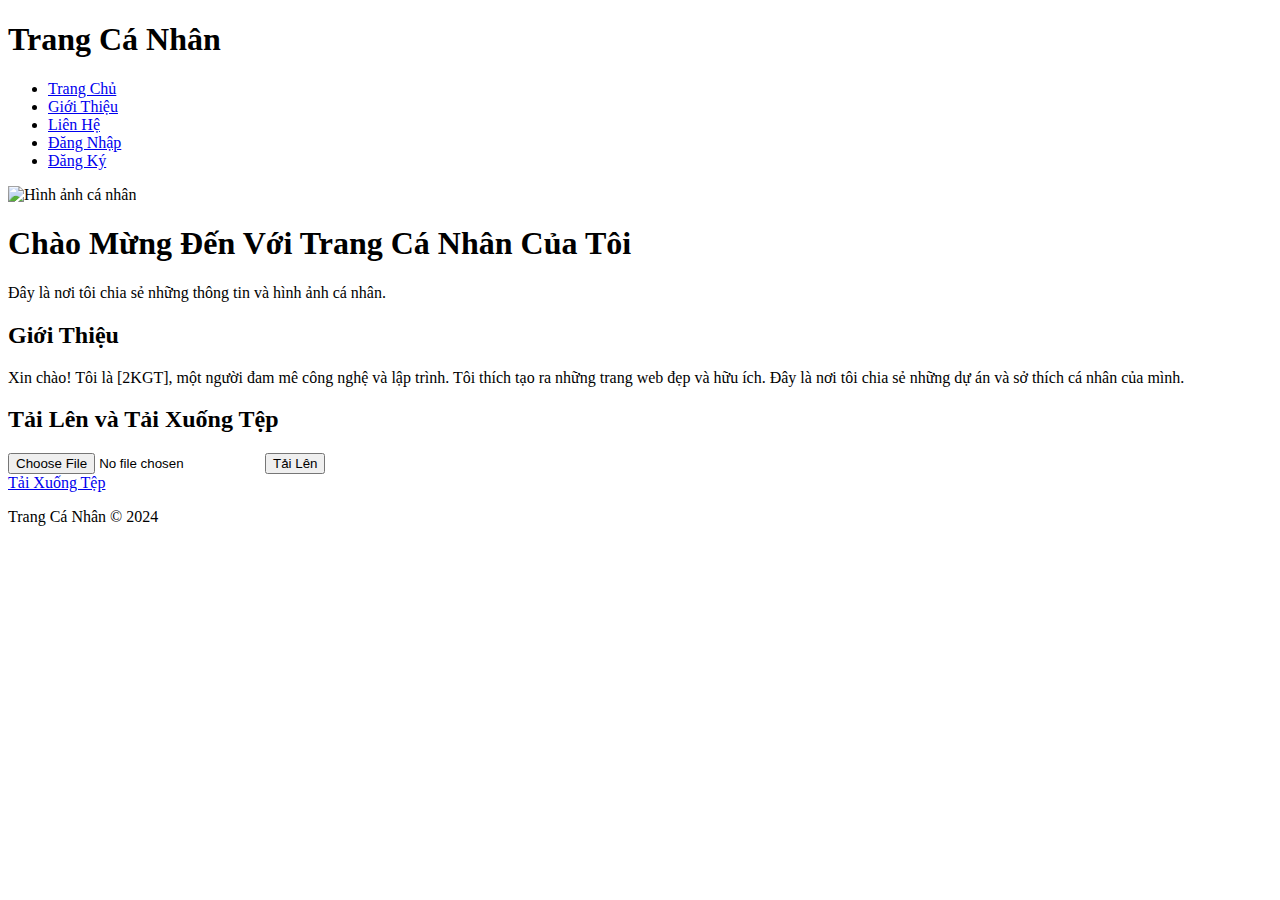
==== index.html @ 40bf0b4b "Update index.html" ====
<!DOCTYPE html>
<html lang="vi">
    <header>
    <div class="container">
        <div id="branding">
            <h1><span class="highlight">Trang</span> Cá Nhân</h1>
        </div>
        <nav>
            <ul>
                <li><a href="#">Trang Chủ</a></li>
                <li><a href="#">Giới Thiệu</a></li>
                <li><a href="#">Liên Hệ</a></li>
                <li><a href="login.html">Đăng Nhập</a></li>
                <li><a href="register.html">Đăng Ký</a></li>
            </ul>
        </nav>
    </div>
</header>
   <section class="showcase">
    <div class="container">
        <img src="images/your-image.jpg" alt="Hình ảnh cá nhân" class="fade-in">
        <h1>Chào Mừng Đến Với Trang Cá Nhân Của Tôi</h1>
        <p>Đây là nơi tôi chia sẻ những thông tin và hình ảnh cá nhân.</p>
    </div>
</section>

    <section class="content">
        <h2>Giới Thiệu</h2>
        <p>Xin chào! Tôi là [2KGT], một người đam mê công nghệ và lập trình. Tôi thích tạo ra những trang web đẹp và hữu ích. Đây là nơi tôi chia sẻ những dự án và sở thích cá nhân của mình.</p>
    </section>

    <section class="upload-download">
        <h2>Tải Lên và Tải Xuống Tệp</h2>
        <form id="upload-form">
            <input type="file" id="file-input">
            <button type="submit">Tải Lên</button>
        </form>
        <div id="file-list">
            <a href="files/your-file.pdf" download>Tải Xuống Tệp</a>
        </div>
    </section>

    <footer>
        <p>Trang Cá Nhân © 2024</p>
    </footer>

    <script src="script.js"></script>
</body>
</html>
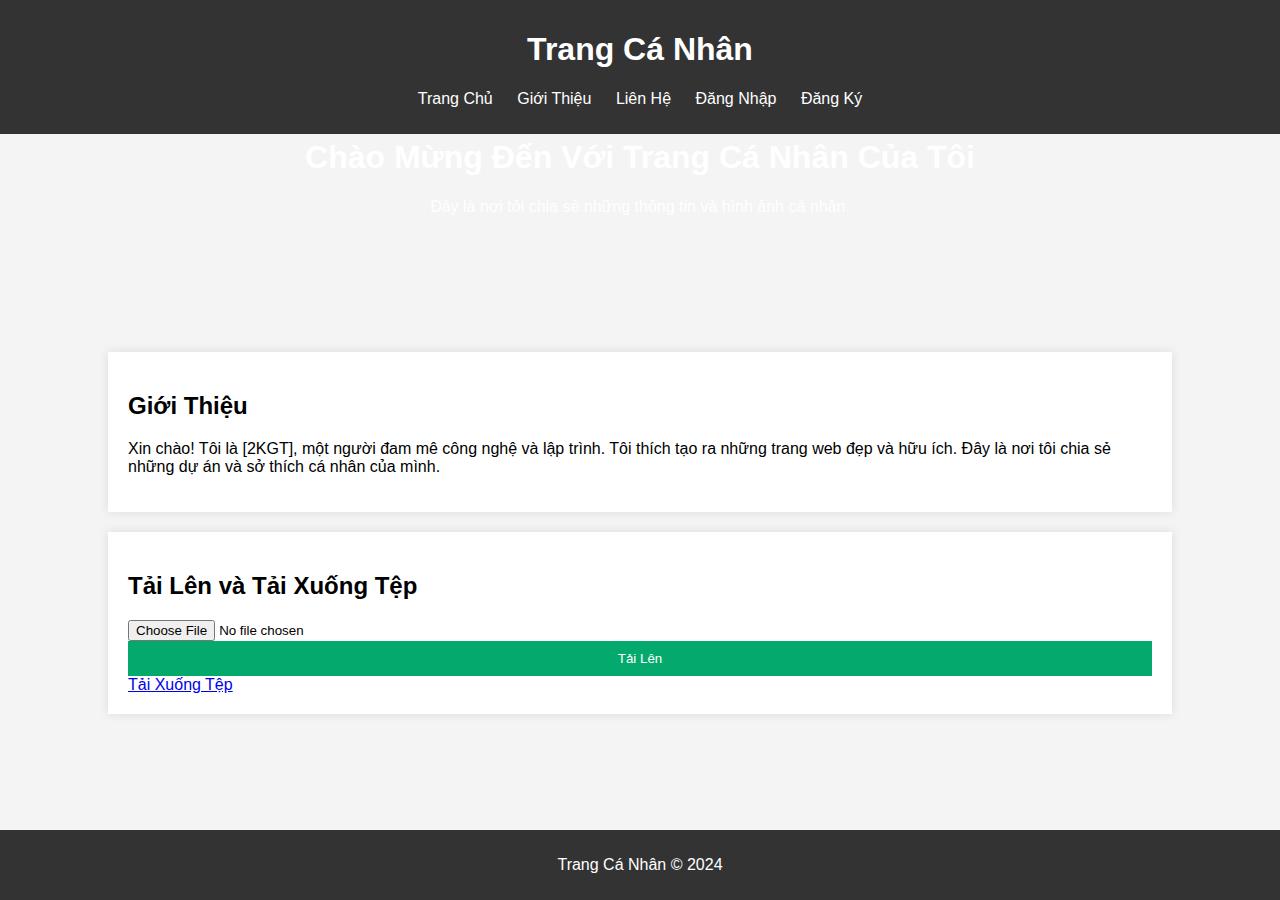
==== commit 1f5feae3: "Update index.html" ====
--- a/index.html
+++ b/index.html
@@ -1,5 +1,11 @@
 <!DOCTYPE html>
 <html lang="vi">
+    <head>
+    <meta charset="UTF-8">
+    <meta name="viewport" content="width=device-width, initial-scale=1.0">
+    <link rel="stylesheet" href="styles.css">
+</head>
+<body>
     <header>
     <div class="container">
         <div id="branding">
@@ -41,7 +47,7 @@
     </section>
 
     <footer>
-        <p>Trang Cá Nhân © 2024</p>
+        <p>Trang Cá Nhân &copy; 2024</p>
     </footer>
 
     <script src="script.js"></script>
--- a/styles.css
+++ b/styles.css
@@ -0,0 +1,131 @@
+/* Styles for login page */
+.login-container {
+    width: 300px;
+    margin: 50px auto;
+    padding: 20px;
+    border: 1px solid #ccc;
+    background-color: #fff;
+    box-shadow: 0 0 10px rgba(0, 0, 0, 0.1);
+    text-align: center;
+}
+
+.login-container h2 {
+    margin-bottom: 20px;
+}
+
+.form-group {
+    margin-bottom: 15px;
+    text-align: left;
+}
+
+.form-group label {
+    display: block;
+    margin-bottom: 5px;
+}
+
+.form-group input {
+    width: 100%;
+    padding: 8px;
+    box-sizing: border-box;
+}
+
+button {
+    width: 100%;
+    padding: 10px;
+    background-color: #04AA6D;
+    color: white;
+    border: none;
+    cursor: pointer;
+}
+
+button:hover {
+    opacity: 0.8;
+}
+
+.form-footer {
+    margin-top: 10px;
+    text-align: left;
+}
+
+.form-footer label {
+    display: inline-block;
+}
+
+.form-footer a {
+    float: right;
+    text-decoration: none;
+    color: #04AA6D;
+}
+body {
+    font-family: Arial, sans-serif;
+    margin: 0;
+    padding: 0;
+    background-color: #f4f4f4;
+}
+
+header {
+    background: #333;
+    color: #fff;
+    padding: 10px 0;
+    text-align: center;
+    position: fixed;
+    width: 100%;
+    top: 0;
+    z-index: 1000;
+}
+
+header nav ul {
+    list-style: none;
+    padding: 0;
+}
+
+header nav ul li {
+    display: inline;
+    margin: 0 10px;
+}
+
+header nav ul li a {
+    color: #fff;
+    text-decoration: none;
+}
+
+.showcase {
+    text-align: center;
+    padding: 100px 0;
+    background: url('images/your-image.jpg') no-repeat center center/cover;
+    color: #fff;
+}
+
+.showcase .fade-in {
+    animation: fadeIn 2s ease-in-out;
+}
+
+@keyframes fadeIn {
+    from { opacity: 0; }
+    to { opacity: 1; }
+}
+
+.content, .upload-download {
+    padding: 20px;
+    background: #fff;
+    margin: 20px auto;
+    width: 80%;
+    box-shadow: 0 0 10px rgba(0, 0, 0, 0.1);
+}
+
+footer {
+    background: #333;
+    color: #fff;
+    text-align: center;
+    padding: 10px 0;
+    position: fixed;
+    width: 100%;
+    bottom: 0;
+}
+
+.form-footer a:hover {
+    text-decoration: underline;
+}
+html {
+    scroll-behavior: smooth;
+}
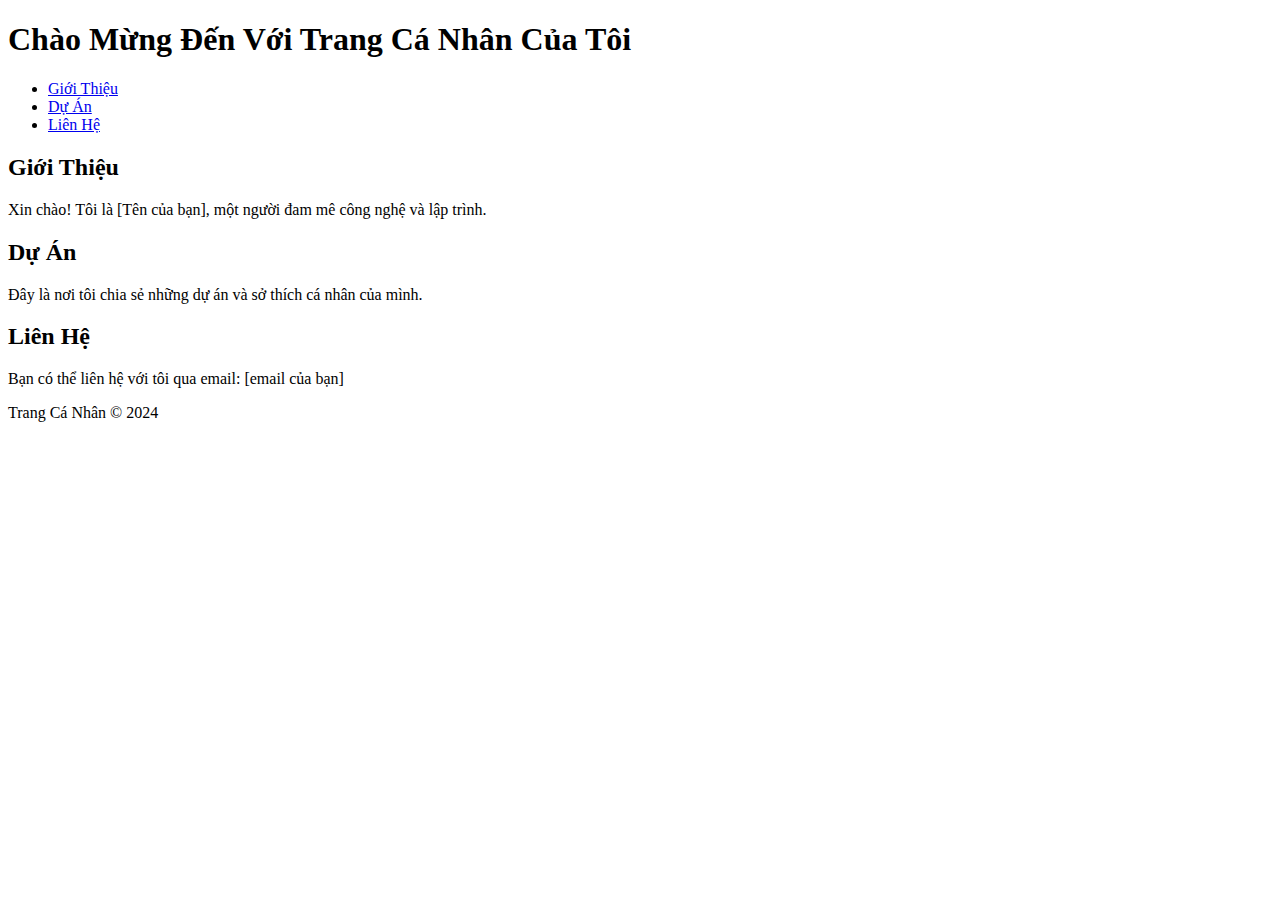
==== commit 6ef645f5: "Update index.html" ====
--- a/index.html
+++ b/index.html
@@ -1,55 +1,36 @@
 <!DOCTYPE html>
-<html lang="vi">
-    <head>
+<html lang="en">
+<head>
     <meta charset="UTF-8">
     <meta name="viewport" content="width=device-width, initial-scale=1.0">
-    <link rel="stylesheet" href="styles.css">
+    <title>Trang Cá Nhân</title>
+    <link rel="stylesheet" href="style.css">
 </head>
 <body>
     <header>
-    <div class="container">
-        <div id="branding">
-            <h1><span class="highlight">Trang</span> Cá Nhân</h1>
-        </div>
-        <nav>
-            <ul>
-                <li><a href="#">Trang Chủ</a></li>
-                <li><a href="#">Giới Thiệu</a></li>
-                <li><a href="#">Liên Hệ</a></li>
-                <li><a href="login.html">Đăng Nhập</a></li>
-                <li><a href="register.html">Đăng Ký</a></li>
-            </ul>
-        </nav>
-    </div>
-</header>
-   <section class="showcase">
-    <div class="container">
-        <img src="images/your-image.jpg" alt="Hình ảnh cá nhân" class="fade-in">
         <h1>Chào Mừng Đến Với Trang Cá Nhân Của Tôi</h1>
-        <p>Đây là nơi tôi chia sẻ những thông tin và hình ảnh cá nhân.</p>
-    </div>
-</section>
-
-    <section class="content">
+    </header>
+    <nav>
+        <ul>
+            <li><a href="#about">Giới Thiệu</a></li>
+            <li><a href="#projects">Dự Án</a></li>
+            <li><a href="#contact">Liên Hệ</a></li>
+        </ul>
+    </nav>
+    <section id="about">
         <h2>Giới Thiệu</h2>
-        <p>Xin chào! Tôi là [2KGT], một người đam mê công nghệ và lập trình. Tôi thích tạo ra những trang web đẹp và hữu ích. Đây là nơi tôi chia sẻ những dự án và sở thích cá nhân của mình.</p>
+        <p>Xin chào! Tôi là [Tên của bạn], một người đam mê công nghệ và lập trình.</p>
     </section>
-
-    <section class="upload-download">
-        <h2>Tải Lên và Tải Xuống Tệp</h2>
-        <form id="upload-form">
-            <input type="file" id="file-input">
-            <button type="submit">Tải Lên</button>
-        </form>
-        <div id="file-list">
-            <a href="files/your-file.pdf" download>Tải Xuống Tệp</a>
-        </div>
+    <section id="projects">
+        <h2>Dự Án</h2>
+        <p>Đây là nơi tôi chia sẻ những dự án và sở thích cá nhân của mình.</p>
     </section>
-
+    <section id="contact">
+        <h2>Liên Hệ</h2>
+        <p>Bạn có thể liên hệ với tôi qua email: [email của bạn]</p>
+    </section>
     <footer>
-        <p>Trang Cá Nhân &copy; 2024</p>
+        <p>Trang Cá Nhân © 2024</p>
     </footer>
-
-    <script src="script.js"></script>
 </body>
 </html>
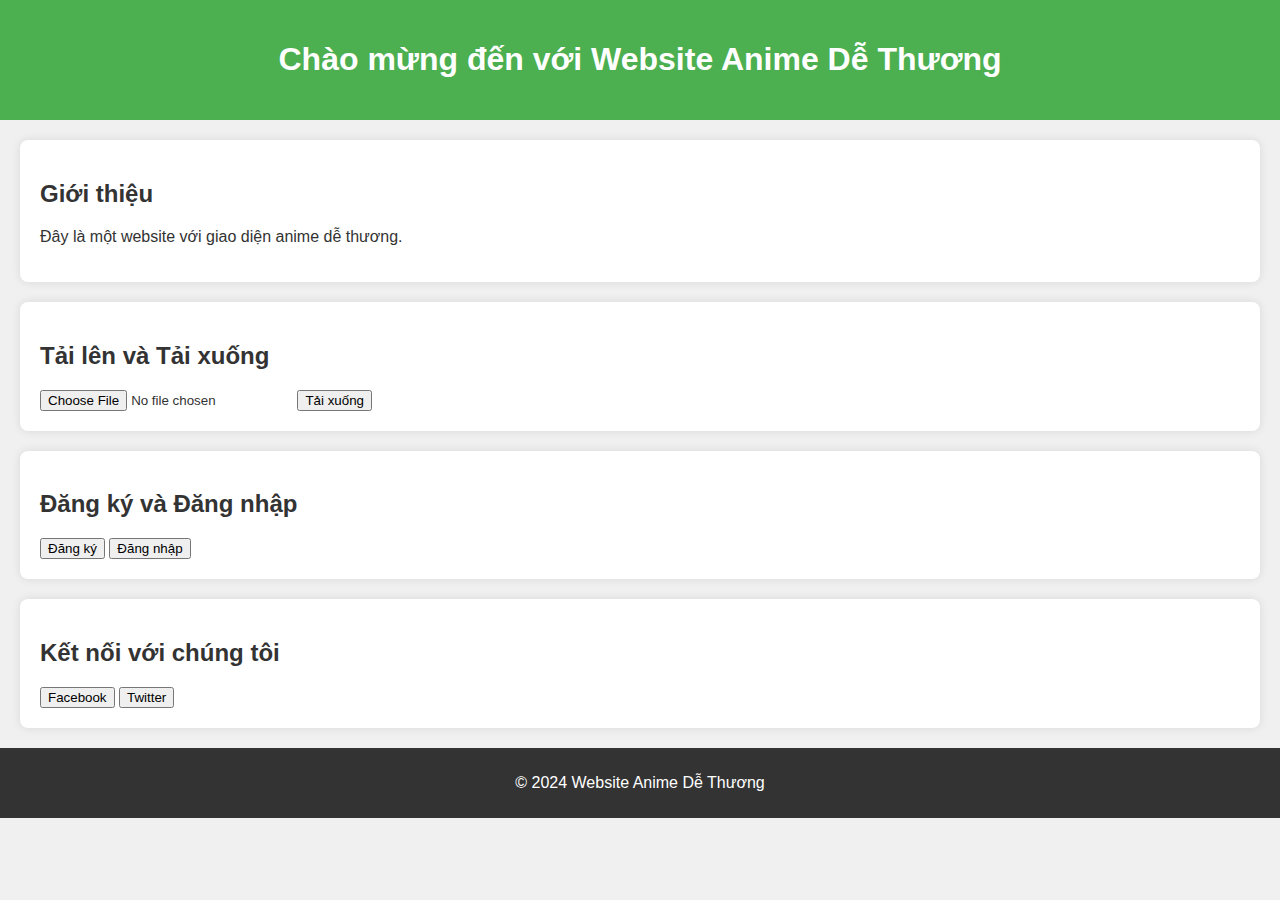
==== commit e7139181: "Update index.html" ====
--- a/index.html
+++ b/index.html
@@ -1,36 +1,38 @@
 <!DOCTYPE html>
-<html lang="en">
+<html lang="vi">
 <head>
     <meta charset="UTF-8">
     <meta name="viewport" content="width=device-width, initial-scale=1.0">
-    <title>Trang Cá Nhân</title>
-    <link rel="stylesheet" href="style.css">
+    <title>Website Anime Dễ Thương</title>
+    <link rel="stylesheet" href="styles.css">
 </head>
 <body>
     <header>
-        <h1>Chào Mừng Đến Với Trang Cá Nhân Của Tôi</h1>
+        <h1>Chào mừng đến với Website Anime Dễ Thương</h1>
     </header>
-    <nav>
-        <ul>
-            <li><a href="#about">Giới Thiệu</a></li>
-            <li><a href="#projects">Dự Án</a></li>
-            <li><a href="#contact">Liên Hệ</a></li>
-        </ul>
-    </nav>
-    <section id="about">
-        <h2>Giới Thiệu</h2>
-        <p>Xin chào! Tôi là [Tên của bạn], một người đam mê công nghệ và lập trình.</p>
-    </section>
-    <section id="projects">
-        <h2>Dự Án</h2>
-        <p>Đây là nơi tôi chia sẻ những dự án và sở thích cá nhân của mình.</p>
-    </section>
-    <section id="contact">
-        <h2>Liên Hệ</h2>
-        <p>Bạn có thể liên hệ với tôi qua email: [email của bạn]</p>
-    </section>
+    <main>
+        <section id="intro">
+            <h2>Giới thiệu</h2>
+            <p>Đây là một website với giao diện anime dễ thương.</p>
+        </section>
+        <section id="upload-download">
+            <h2>Tải lên và Tải xuống</h2>
+            <input type="file" id="upload" name="upload">
+            <button id="download">Tải xuống</button>
+        </section>
+        <section id="auth">
+            <h2>Đăng ký và Đăng nhập</h2>
+            <button id="signup">Đăng ký</button>
+            <button id="login">Đăng nhập</button>
+        </section>
+        <section id="social">
+            <h2>Kết nối với chúng tôi</h2>
+            <button id="facebook">Facebook</button>
+            <button id="twitter">Twitter</button>
+        </section>
+    </main>
     <footer>
-        <p>Trang Cá Nhân © 2024</p>
+        <p>© 2024 Website Anime Dễ Thương</p>
     </footer>
 </body>
 </html>
--- a/styles.css
+++ b/styles.css
@@ -0,0 +1,51 @@
+/* Đặt font và màu nền cho toàn bộ trang */
+body {
+    font-family: 'Arial', sans-serif;
+    background-color: #f0f0f0;
+    color: #333;
+    margin: 0;
+    padding: 0;
+}
+
+/* Định dạng cho phần header */
+header {
+    background-color: #4CAF50;
+    color: white;
+    padding: 20px;
+    text-align: center;
+}
+
+/* Định dạng cho menu điều hướng */
+nav ul {
+    list-style-type: none;
+    padding: 0;
+    text-align: center;
+    background-color: #333;
+}
+
+nav ul li {
+    display: inline;
+    margin: 0 10px;
+}
+
+nav ul li a {
+    color: white;
+    text-decoration: none;
+}
+
+/* Định dạng cho các phần nội dung */
+section {
+    padding: 20px;
+    margin: 20px;
+    background-color: white;
+    border-radius: 8px;
+    box-shadow: 0 0 10px rgba(0, 0, 0, 0.1);
+}
+
+/* Định dạng cho phần footer */
+footer {
+    text-align: center;
+    padding: 10px;
+    background-color: #333;
+    color: white;
+}
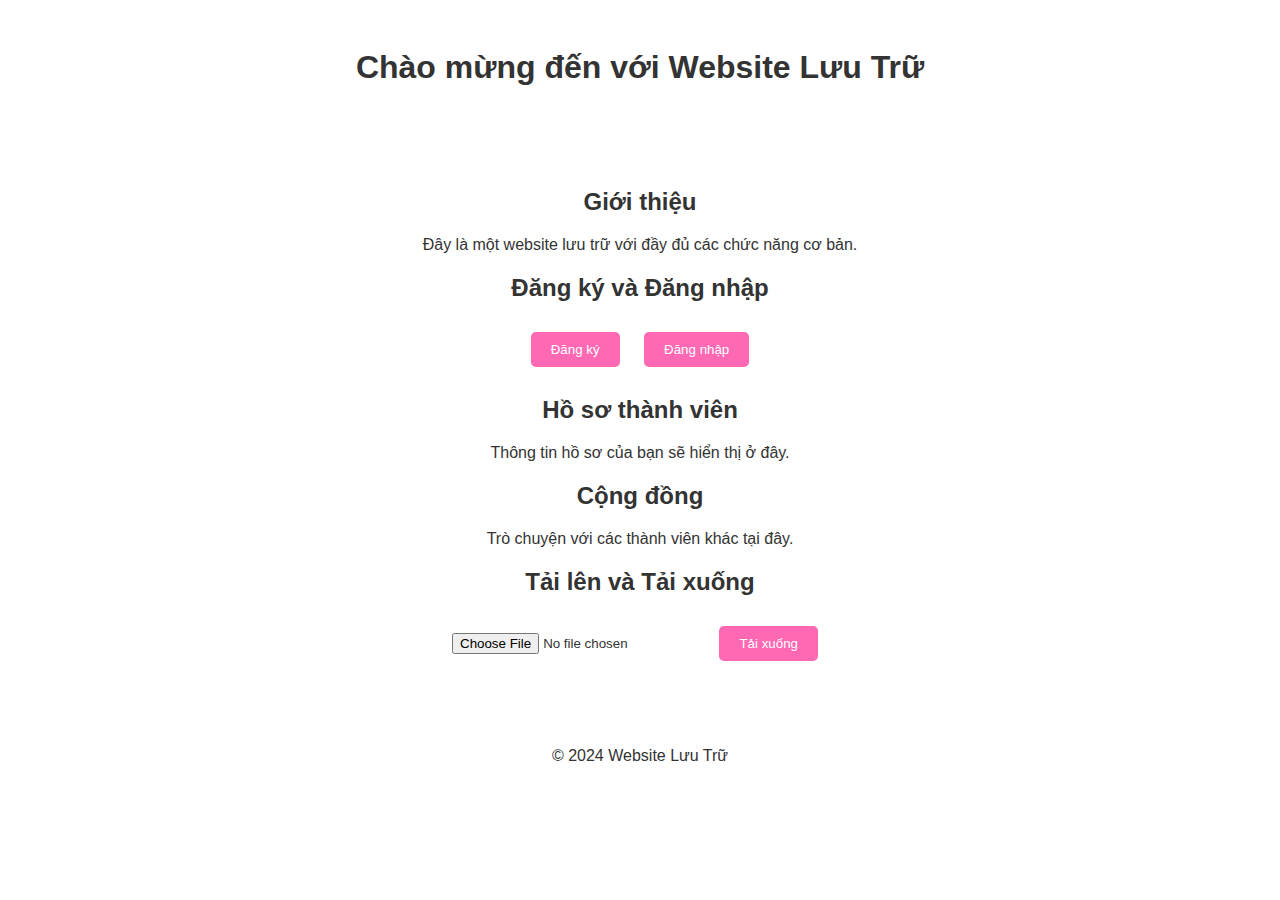
==== commit 55ba3137: "Update index.html" ====
--- a/index.html
+++ b/index.html
@@ -3,36 +3,39 @@
 <head>
     <meta charset="UTF-8">
     <meta name="viewport" content="width=device-width, initial-scale=1.0">
-    <title>Website Anime Dễ Thương</title>
+    <title>Website Lưu Trữ</title>
     <link rel="stylesheet" href="styles.css">
 </head>
 <body>
     <header>
-        <h1>Chào mừng đến với Website Anime Dễ Thương</h1>
+        <h1>Chào mừng đến với Website Lưu Trữ</h1>
     </header>
     <main>
         <section id="intro">
             <h2>Giới thiệu</h2>
-            <p>Đây là một website với giao diện anime dễ thương.</p>
+            <p>Đây là một website lưu trữ với đầy đủ các chức năng cơ bản.</p>
+        </section>
+        <section id="auth">
+            <h2>Đăng ký và Đăng nhập</h2>
+            <button id="signup">Đăng ký</button>
+            <button id="login">Đăng nhập</button>
+        </section>
+        <section id="profile">
+            <h2>Hồ sơ thành viên</h2>
+            <p>Thông tin hồ sơ của bạn sẽ hiển thị ở đây.</p>
+        </section>
+        <section id="community">
+            <h2>Cộng đồng</h2>
+            <p>Trò chuyện với các thành viên khác tại đây.</p>
         </section>
         <section id="upload-download">
             <h2>Tải lên và Tải xuống</h2>
             <input type="file" id="upload" name="upload">
             <button id="download">Tải xuống</button>
         </section>
-        <section id="auth">
-            <h2>Đăng ký và Đăng nhập</h2>
-            <button id="signup">Đăng ký</button>
-            <button id="login">Đăng nhập</button>
-        </section>
-        <section id="social">
-            <h2>Kết nối với chúng tôi</h2>
-            <button id="facebook">Facebook</button>
-            <button id="twitter">Twitter</button>
-        </section>
     </main>
     <footer>
-        <p>© 2024 Website Anime Dễ Thương</p>
+        <p>© 2024 Website Lưu Trữ</p>
     </footer>
 </body>
 </html>
--- a/styles.css
+++ b/styles.css
@@ -1,51 +1,33 @@
-/* Đặt font và màu nền cho toàn bộ trang */
 body {
-    font-family: 'Arial', sans-serif;
-    background-color: #f0f0f0;
+    font-family: Arial, sans-serif;
+    background-image: url('anime-background.jpg');
+    background-size: cover;
     color: #333;
-    margin: 0;
-    padding: 0;
-}
-
-/* Định dạng cho phần header */
-header {
-    background-color: #4CAF50;
-    color: white;
-    padding: 20px;
     text-align: center;
 }
 
-/* Định dạng cho menu điều hướng */
-nav ul {
-    list-style-type: none;
-    padding: 0;
-    text-align: center;
-    background-color: #333;
+header, footer {
+    background-color: rgba(255, 255, 255, 0.8);
+    padding: 20px;
 }
 
-nav ul li {
-    display: inline;
-    margin: 0 10px;
+main {
+    background-color: rgba(255, 255, 255, 0.8);
+    margin: 20px;
+    padding: 20px;
+    border-radius: 10px;
 }
 
-nav ul li a {
+button {
+    background-color: #ff69b4;
     color: white;
-    text-decoration: none;
+    border: none;
+    padding: 10px 20px;
+    margin: 10px;
+    border-radius: 5px;
+    cursor: pointer;
 }
 
-/* Định dạng cho các phần nội dung */
-section {
-    padding: 20px;
-    margin: 20px;
-    background-color: white;
-    border-radius: 8px;
-    box-shadow: 0 0 10px rgba(0, 0, 0, 0.1);
+button:hover {
+    background-color: #ff1493;
 }
-
-/* Định dạng cho phần footer */
-footer {
-    text-align: center;
-    padding: 10px;
-    background-color: #333;
-    color: white;
-}
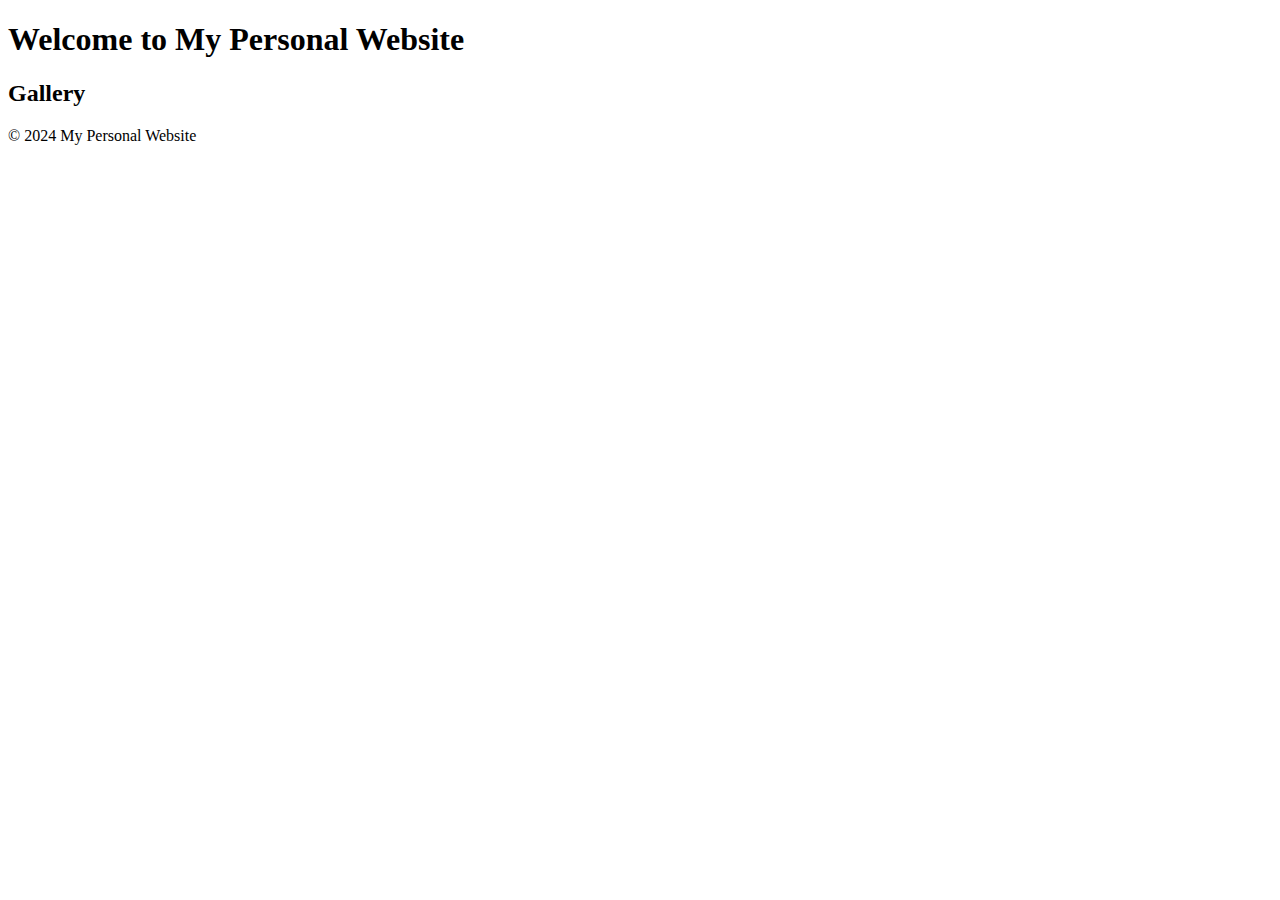
==== commit b477a96c: "Update index.html" ====
--- a/index.html
+++ b/index.html
@@ -1,41 +1,23 @@
 <!DOCTYPE html>
-<html lang="vi">
+<html lang="en">
 <head>
     <meta charset="UTF-8">
     <meta name="viewport" content="width=device-width, initial-scale=1.0">
-    <title>Website Lưu Trữ</title>
-    <link rel="stylesheet" href="styles.css">
+    <title>My Personal Website</title>
+    <link rel="stylesheet" href="{{ url_for('static', filename='css/style.css') }}">
 </head>
 <body>
     <header>
-        <h1>Chào mừng đến với Website Lưu Trữ</h1>
+        <h1>Welcome to My Personal Website</h1>
     </header>
     <main>
-        <section id="intro">
-            <h2>Giới thiệu</h2>
-            <p>Đây là một website lưu trữ với đầy đủ các chức năng cơ bản.</p>
-        </section>
-        <section id="auth">
-            <h2>Đăng ký và Đăng nhập</h2>
-            <button id="signup">Đăng ký</button>
-            <button id="login">Đăng nhập</button>
-        </section>
-        <section id="profile">
-            <h2>Hồ sơ thành viên</h2>
-            <p>Thông tin hồ sơ của bạn sẽ hiển thị ở đây.</p>
-        </section>
-        <section id="community">
-            <h2>Cộng đồng</h2>
-            <p>Trò chuyện với các thành viên khác tại đây.</p>
-        </section>
-        <section id="upload-download">
-            <h2>Tải lên và Tải xuống</h2>
-            <input type="file" id="upload" name="upload">
-            <button id="download">Tải xuống</button>
+        <section>
+            <h2>Gallery</h2>
+            <!-- Add your images and videos here -->
         </section>
     </main>
     <footer>
-        <p>© 2024 Website Lưu Trữ</p>
+        <p>© 2024 My Personal Website</p>
     </footer>
 </body>
 </html>
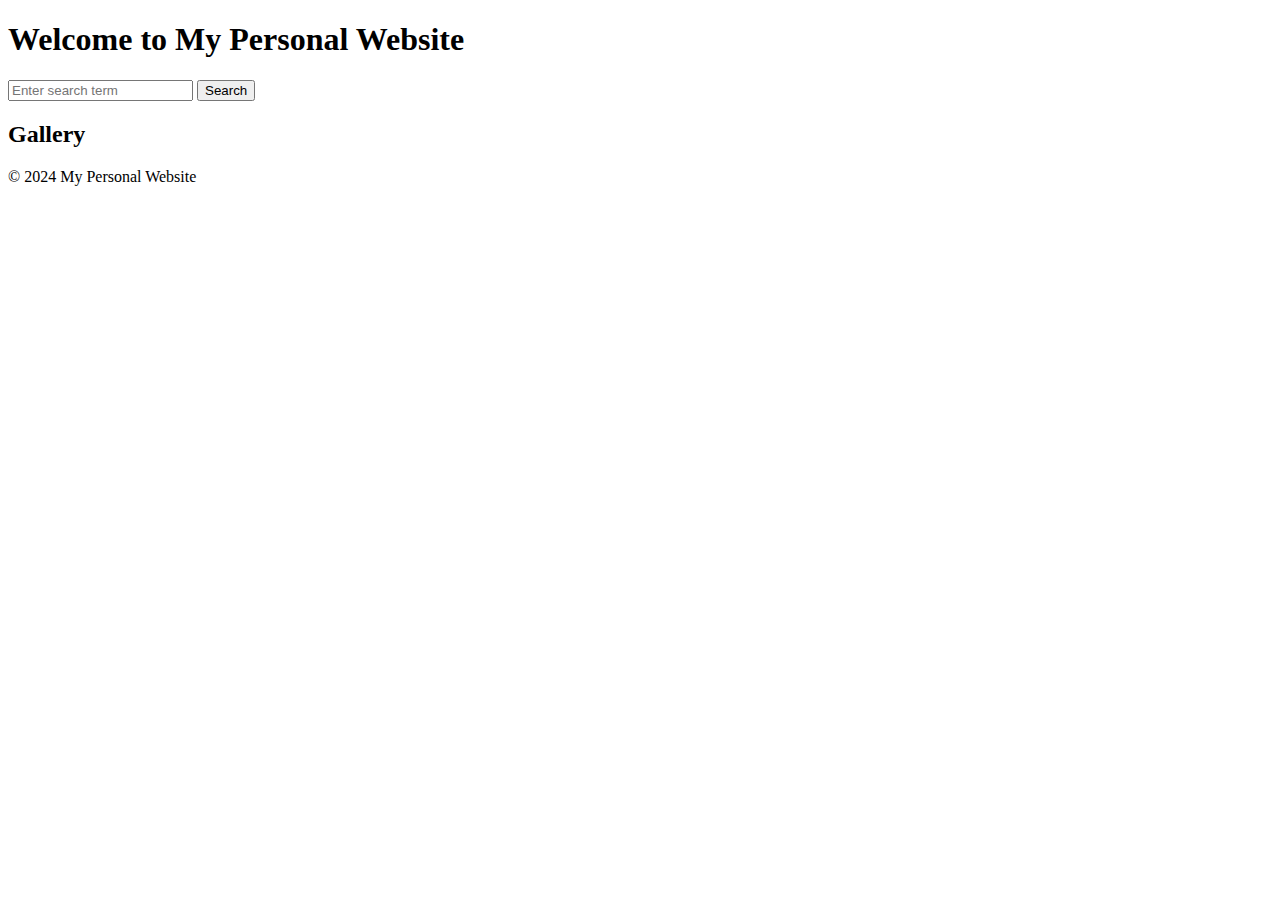
==== commit fcc8f631: "Update index.html" ====
--- a/index.html
+++ b/index.html
@@ -11,6 +11,10 @@
         <h1>Welcome to My Personal Website</h1>
     </header>
     <main>
+        <form method="POST" action="/search">
+            <input type="text" name="query" placeholder="Enter search term">
+            <button type="submit">Search</button>
+        </form>
         <section>
             <h2>Gallery</h2>
             <!-- Add your images and videos here -->
